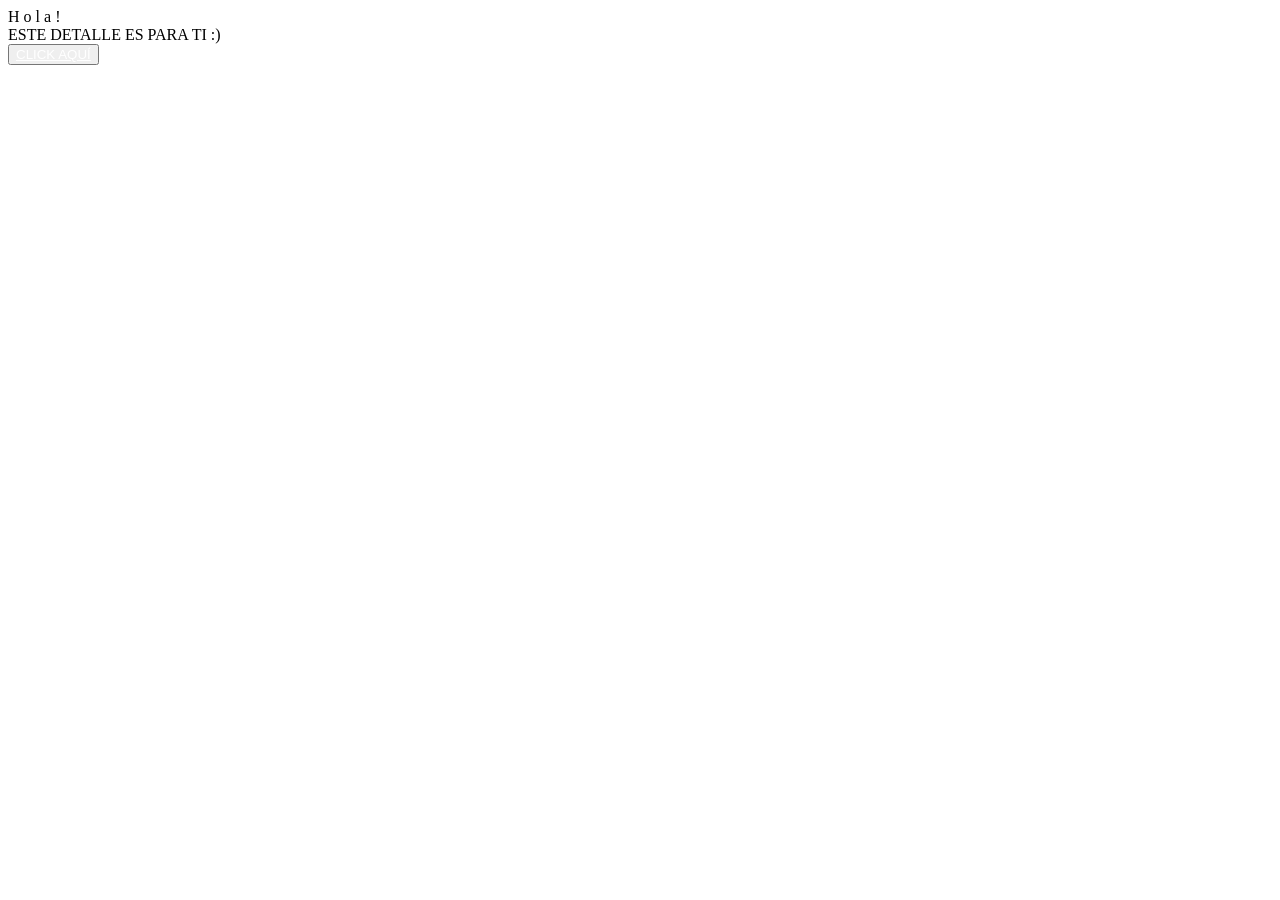
==== index.html @ 77cda79d "Add files via upload" ====
<!DOCTYPE html>
<html lang="es">

<head>
    <meta charset="UTF-8">
    <meta http-equiv="X-UA-Compatible" content="IE=edge">
    <meta name="viewport" content="width=device-width, initial-scale=1.0">
    <link rel="stylesheet" href="css/style.css">
    <link rel="icon" href="img/flowers.png" type="image/x-icon">
    <title>Flowers</title>
</head>

<body>
    <div class="greetings">
        <span>H</span>
        <span>o</span>
        <span>l</span>
        <span>a</span>
        <span>!</span>
    </div>
    <div class="description">
        <span>ESTE DETALLE ES PARA TI :)</span>
    </div>
    <div class="button">
        <button class="botones">
            <a href="flower.html" style="color: #fff;">CLICK AQUÍ</a>
        </button>
    </div>

</body>

</html>
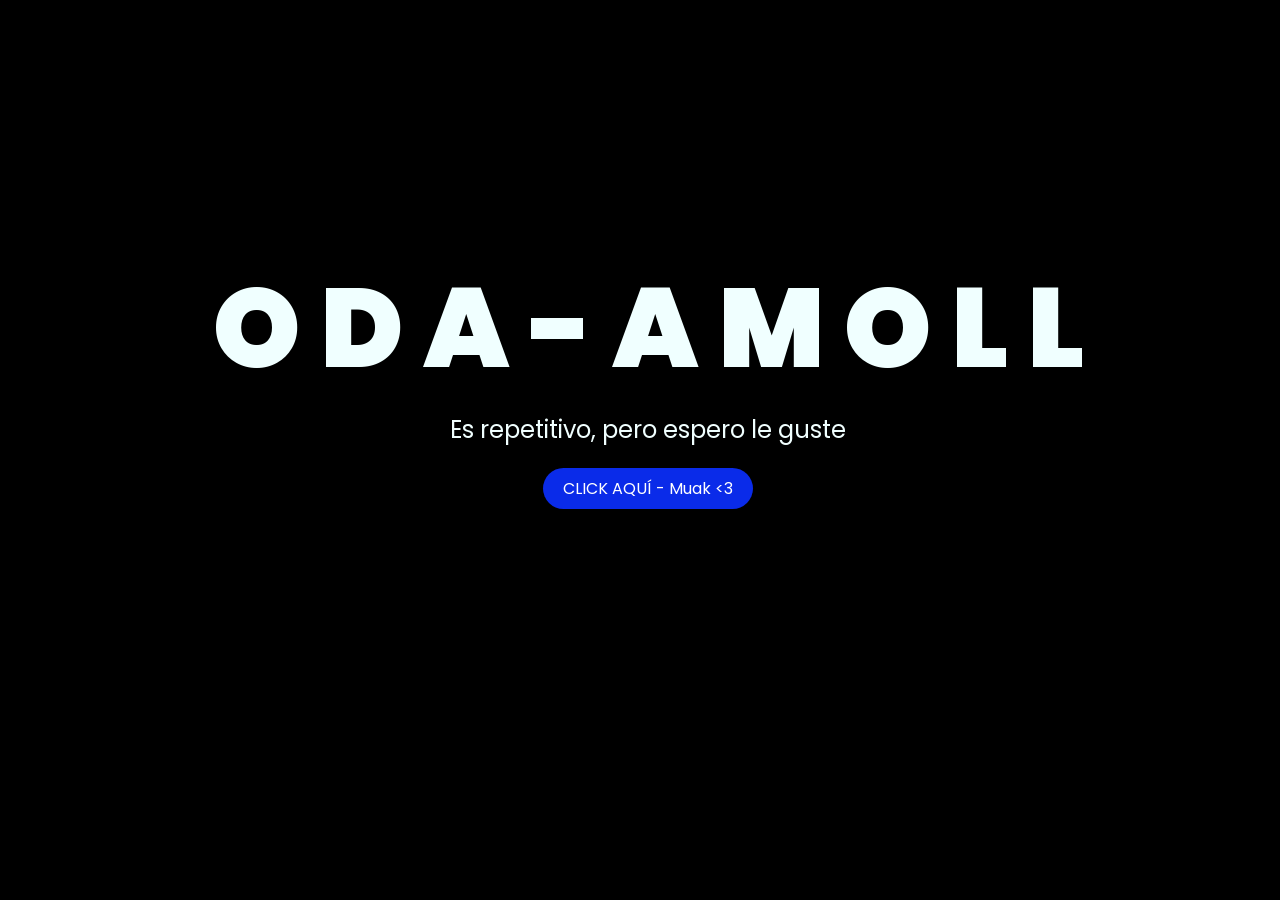
==== commit 255b4efd: "Update index.html" ====
--- a/index.html
+++ b/index.html
@@ -12,18 +12,22 @@
 
 <body>
     <div class="greetings">
-        <span>H</span>
-        <span>o</span>
-        <span>l</span>
-        <span>a</span>
-        <span>!</span>
+        <span>O</span>
+        <span>D</span>
+        <span>A</span>
+        <span>-</span>
+        <span>A</span>
+        <span>M</span>
+        <span>O</span>
+        <span>L</span>
+        <span>L</span>
     </div>
     <div class="description">
-        <span>ESTE DETALLE ES PARA TI :)</span>
+        <span>Es repetitivo, pero espero le guste</span>
     </div>
     <div class="button">
         <button class="botones">
-            <a href="flower.html" style="color: #fff;">CLICK AQUÍ</a>
+            <a href="flower.html" style="color: #fff;">CLICK AQUÍ - Muak <3</a>
         </button>
     </div>
 
--- a/css/style.css
+++ b/css/style.css
@@ -0,0 +1,105 @@
+@import url('https://fonts.googleapis.com/css2?family=Poppins:ital,wght@0,500;1,900&display=swap');
+
+*{
+    font-family: 'Poppins', cursive;
+}
+
+body{
+    color: azure;
+    width: 100%;
+    height: 82vh;
+    display: flex;
+    flex-direction: column;
+    align-items: center;
+    justify-content: center;
+    background-color: black;
+    /* padding-top: -30; */
+}
+
+.botones{
+    padding: 9px;
+    border-radius: 80px;
+    background-color: transparent;
+    border: none;
+}
+
+.botones a{
+    background-color: #0a2be9;
+    padding: 9px 20px;
+    border-radius: 80px;
+    -webkit-border-radius: 80px;
+    -moz-border-radius: 80px;
+    -ms-border-radius: 80px;
+    -o-border-radius: 80px;
+}
+
+.botones a:focus{
+    background-color: #ff9ecb;
+}
+
+.greetings{
+    font-size: 7rem;
+    font-weight: 900;
+}
+
+.greetings > span{
+    animation: glow 2.5s ease-in-out infinite;
+}
+
+@keyframes glow{
+    0%, 100%{
+        color: #fff;
+        text-shadow:
+            0 0 12px #ffd6e7,
+            0 0 50px #ffb6d9,
+            0 0 100px #ff9ecb;
+    }
+    10%, 90%{
+        color: #111;
+        text-shadow: none;
+    }
+}
+
+.greetings > span:nth-child(2){
+    animation-delay: .2s;
+}
+
+.greetings > span:nth-child(3){
+    animation-delay: .4s;
+}
+
+.greetings > span:nth-child(4){
+    animation-delay: .6s;
+}
+
+.greetings > span:nth-child(5){
+    animation-delay: .8s;
+}
+
+.description{
+    font-size: 1.5rem;
+    margin-bottom: 20px;
+}
+
+.button a{
+    text-decoration: none;
+    font-size: 1rem;
+    color: #fff;
+}
+
+@media screen and (max-width:574px){
+    .greetings{
+        display: block;
+        font-size: 4rem;
+        font-weight: 800;
+        text-align: center;
+    }
+
+    .description{
+        font-size: 2rem;
+    }
+
+    .button a{
+        font-size: 1rem;
+    }
+}
